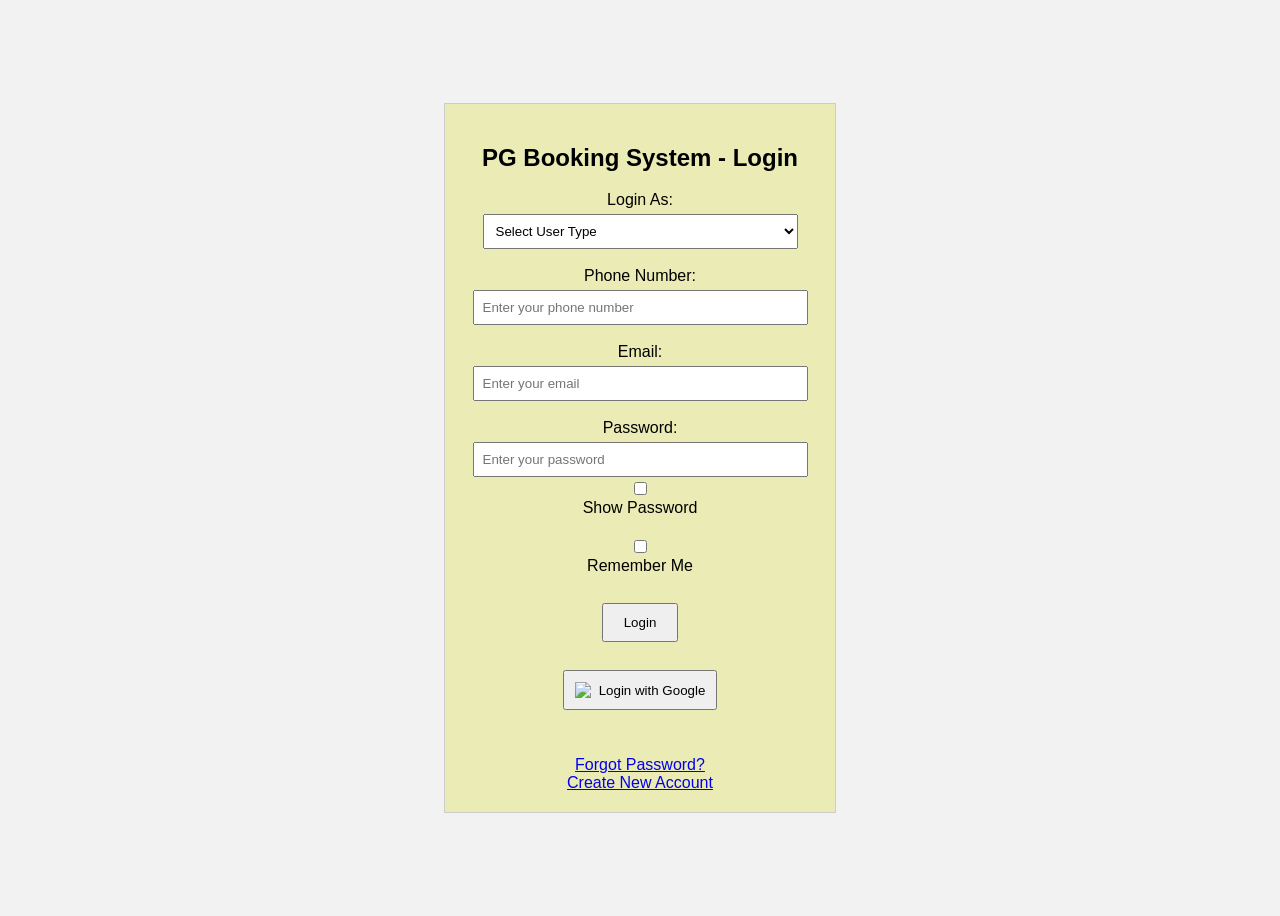
==== index.html @ db13a601 "Update and rename Login.html to index.html" ====
<!DOCTYPE html>
<html>
<head>
<title>PG Booking Login</title>
<link rel="stylesheet" href="Login.css">
</head>
<body>

<div class="container">

<div class="login-box">

<h2>PG Booking System - Login</h2>

<form>

<label for="login">Login As:</label><br>
<select required id="login">
<option value="">Select User Type</option>
<option value="customer">Customer</option>
<option value="seller">Seller (PG Owner)</option>
</select>

<br><br>

<label for="phone">Phone Number:</label><br>
<input type="tel" placeholder="Enter your phone number" required id="phone">

<br><br>

<label for="Email">Email:</label><br>
<input type="email" placeholder="Enter your email" required id="Email">

<br><br>

<label for="password">Password:</label><br>
<input type="password" placeholder="Enter your password" required id="password">

<br>

<input type="checkbox" onclick="togglePassword()"> Show Password
<br><br>

<input type="checkbox"> Remember Me

<br><br>

<button type="submit">Login</button>

</form>

<br>
<button class="google-btn">
    <img src="https://img.icons8.com/color/20/000000/google-logo.png">
    Login with Google
</button>

<br><br>

<a href="#">Forgot Password?</a><br>
<a href="#">Create New Account</a>

</div>

</div>

</body>
<script src="Login.js"></script>

</html>
---- Login.css ----
body{
    font-family: Arial;
    background-color: #f2f2f2;
}

.login-box{
    width: 350px;
    margin: 120px auto;
    padding: 20px;
    background: white;
    border: 1px solid #ccc;
    text-align: center;
    background-color: rgb(235, 235, 181);
}

input, select{
    width: 90%;
    padding: 8px;
    margin-top: 5px;
}

button{
    padding: 10px 20px;
    margin-top: 10px;
}
.container{
    display: flex;
    justify-content: center;
    align-items: center;
    height: 100vh;
    background-image: url("Gemini_Generated_Image_37ux1a37ux1a37ux.png");
    background-position: center;
}
.google-btn{
    display: flex;
    align-items: center;
    justify-content: center;
    gap: 8px;
    padding: 10px;
    margin: 10px auto;
}
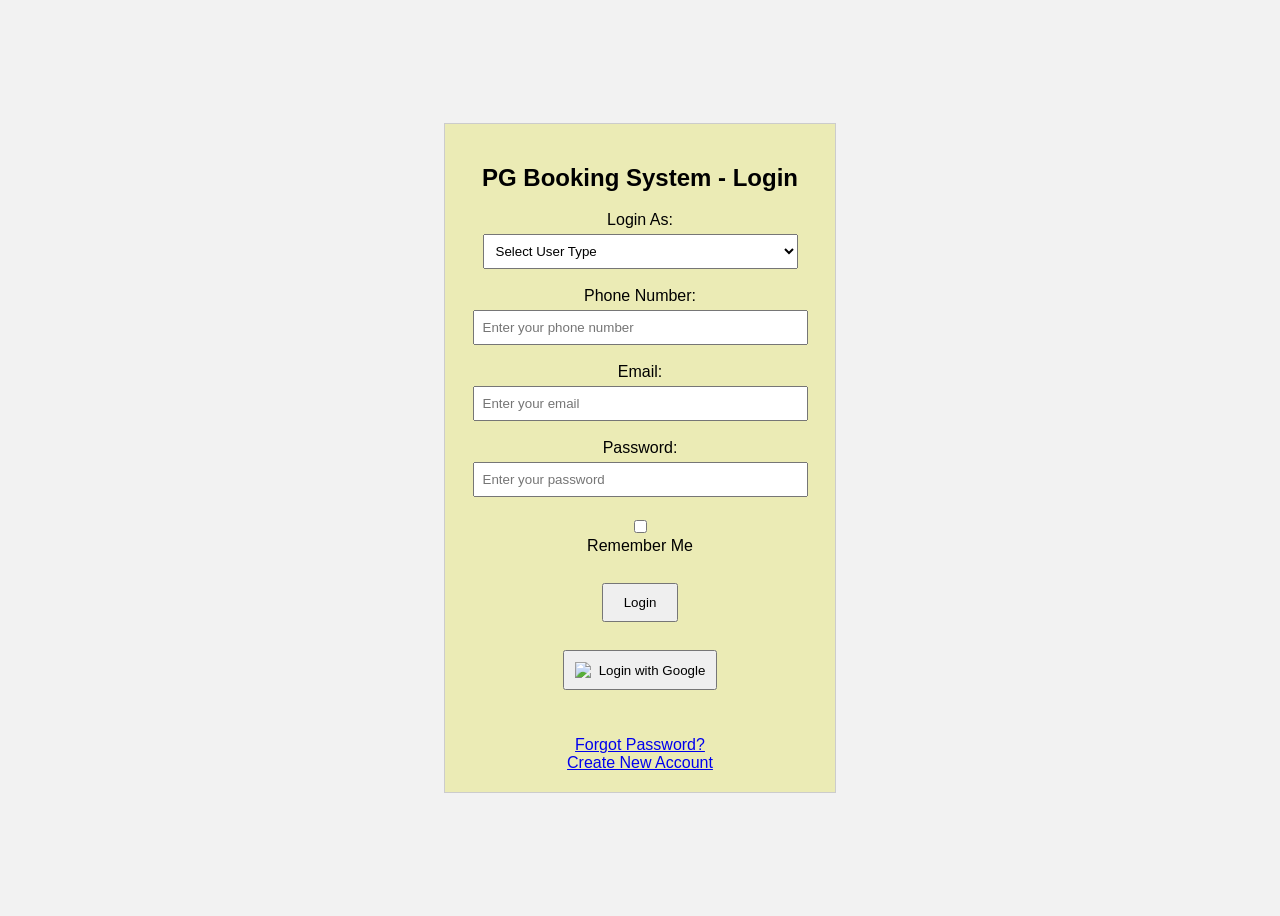
==== commit 38ab895e: "Added Registration Page" ====
--- a/index.html
+++ b/index.html
@@ -36,9 +36,6 @@
 <label for="password">Password:</label><br>
 <input type="password" placeholder="Enter your password" required id="password">
 
-<br>
-
-<input type="checkbox" onclick="togglePassword()"> Show Password
 <br><br>
 
 <input type="checkbox"> Remember Me
@@ -58,7 +55,7 @@
 <br><br>
 
 <a href="#">Forgot Password?</a><br>
-<a href="#">Create New Account</a>
+<a href="Registration.html">Create New Account</a>
 
 </div>
 
